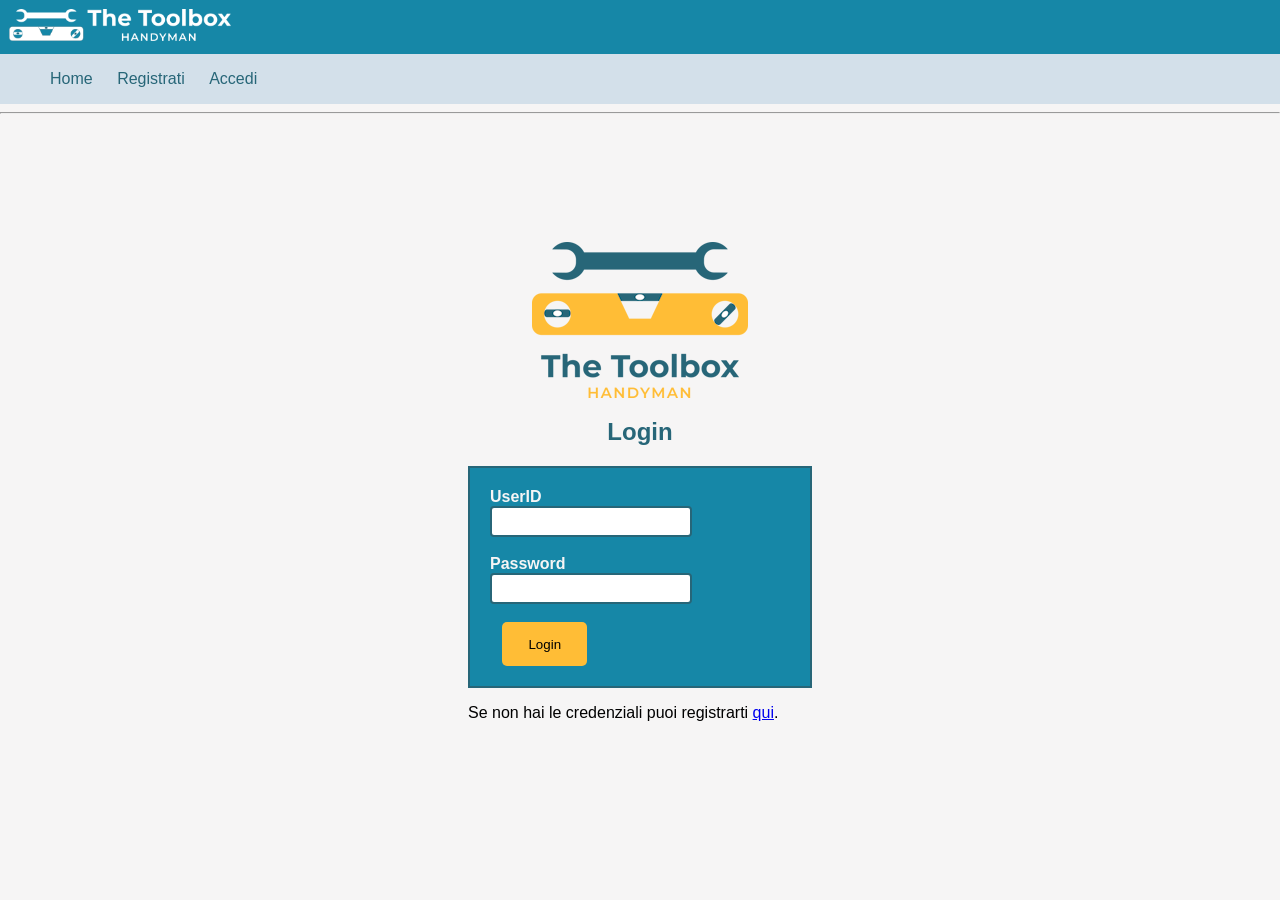
==== html/login.html @ 20d8456d "index e stile di login e signup" ====
<!DOCTYPE html>
<html lang="it">
    <head>
        <meta charset="utf-8">
        <link rel="stylesheet" type="text/css" href="../css/login.css"> 
        <link rel="stylesheet" type="text/css" href="../css/homepage.css"> 
    </head>
<body>
    <header>
    
        <img class="imglogo" src="../img/logo.png" alt="Logo" > <span>&nbsp;</span>
    
      </header>
   <nav>
    <ul>
      <li><a href="../index.html">Home</a></li>
   <!--   <li><a href="#" id="info" >Informazioni sul sito</a></li> -->
      <li><a href="../html/signUp.html">Registrati</a></li>
      <li><a href="./login.html">Accedi</a></li>
    </ul>
  </nav>
  <hr>
  <div class="loginmainContent" >
    <img src="../img/logocolor.png" alt="logo" />
     <h2>Login</h2>
     <div id="credenziali"> 
        <form action="./php/doLogin.php" method="GET" id="fcredenziali">
        UserID <br/> <input type="text" class="LoginInput" name="user"> <br/> <br/>
        Password <br/> <input type="password" class="LoginInput" name="pwd"> <br/>
        </br> &ensp;
        <input class="btn" type="submit" value="Login">
        </form>  
  <p>Se non hai le credenziali puoi registrarti <a href="signUp.html">qui</a>.</p>
    </div>
  </div>
</body>
---- css/login.css ----
body {
    background-color: #F6F5F5;
}

#fcredenziali {
    border: solid 2px #276678;
    background-color:#1687A7;
    color: #F6F5F5;
    padding: 20px;
    width: 300px;
    font-weight: bold;
   /* position: absolute;
    top: 50%;
    left: 50%;
    margin-left: -180px;*/
}


.loginmainContent{
    display: flex;
    justify-content:center;
    padding-top: 120px;
    align-items: center;
    flex-direction: column;
}
---- css/homepage.css ----
body {
    margin: 0px;
    padding: 0;
    font-family: Verdana, Arial, Serif;
    background-color: #F6F5F5;
  }

  header {
    background-color: #1687A7;
    color: #F6F5F5;
    padding: 9px;  /* ---------------------- */
  }
  .imglogo {
    height:32px;
    width: 222px;
  }
  
.handy-slogan {
    background-color: #276678;
    color: white;
    padding: 2rem 1rem;
    text-align: center;
}

.handy-slogan h1 {
  color: #FFBD36;
  font-size: 2.5rem;
   margin-bottom: 1rem;
}

.handy-slogan p {
    margin-bottom: 2rem;
    color: #e2e8f0;
}

.btn {
    display: inline-block;
    padding: 0.8rem 1.5rem;
    background-color: #FFBD36;
    color: black;
    text-decoration: none;
    border-radius: 5px;
    transition: background-color 0.3s; /* transizione di colore animata */
    border-color: transparent;
}

.btn:hover {
    background-color: #D3E0EA;
}

.btn-secondario {
  background-color: #1687A7;
  color:white;
}
.btn-secondario:hover {
  background-color: #FFBD36;
  color:black;
}
  /*-------------------------------------------*/
  .come-funziona {
    padding: 2rem 1rem;
    max-width: 1200px;
    margin: 0 auto;
}

.come-funziona h2 {
    text-align: center;
    margin-bottom: 2rem;
    color: #2d3748;
}

.steps {
    display: flex;
    justify-content: space-around;
    flex-wrap: wrap;
    gap: 2rem;
}

.step {
    flex: 1;
    min-width: 250px;
    text-align: center;
    padding: 1rem;
}

.num-step {
    background-color: #1687A7;
    color: white;
    width: 40px;
    height: 40px;
    border-radius: 50%;
    display: flex;
    align-items: center;
    justify-content: center;
    margin: 0 auto 1rem;
    font-weight: bold;
}
/*-------------------------------------------*/
.footer {
  background-color: #1687A7;
  color: white;
  padding: 1.2rem 1rem;
  text-align: center;
  position: fixed;
  /*display: flex;*/
  bottom: 0;
  width: 100%;
}

.footer p {
  max-width: 1200px;
  margin: 0 auto;
}
/*-------------------------------------------*/ 
.callimprese {
  background-color: white;
  padding: 2rem 0 2rem;
}
.boximprese {
  display: flex;          /* Abilita flexbox */
  justify-content: center; /* Centra orizzontalmente */
  gap: 20px;             /* Spazio tra i box */
}

.box {
  /*width: 200px;
  height: 200px;*/
  vertical-align: middle;
}
.callimprese h2 {
  text-align: center;
  margin-bottom: 2rem;
}
/*-------------------------------------------*/

input[type="text"], input[type="password"]  {
  width: 180px;
  padding: 6px 9px;
  border: 2px solid #276678;
  border-radius: 4px;
  outline: none;
}
/*-------------------------------------------*/
  nav {
    list-style: none;
    margin: 0;
    padding: 0;
    display: flex;
    justify-content: space-between;
    background-color: #D3E0EA;
    color: #276678;
  }

  nav li {
    display: inline-block;
    margin: 0 10px;
    color: #276678;
  }
  nav a {
    text-decoration: none;
    color: #276678;
  }

  .mainContent {
	padding: 12px 30px 12px 30px;
	}

	h1, h2 {
	  /*margin-left: 12px;*/
    color: #276678;
	}

.sottotitolo {
  font-size: smaller;
}

#logoutButton {
  color: #D3E0EA;
  background-color:  #276678;
  padding: 10px;
  font-weight: bold;
}

.UserInput {
  /*border: solid 2px #276678;
  height: 20px;
  width: 150px; */
  margin-bottom: 10px;
  margin-top: 3px;
  /*width: 180px;
  padding: 6px 9px;
  border: 2px solid #276678;
  border-radius: 4px;
  outline: none;*/
}
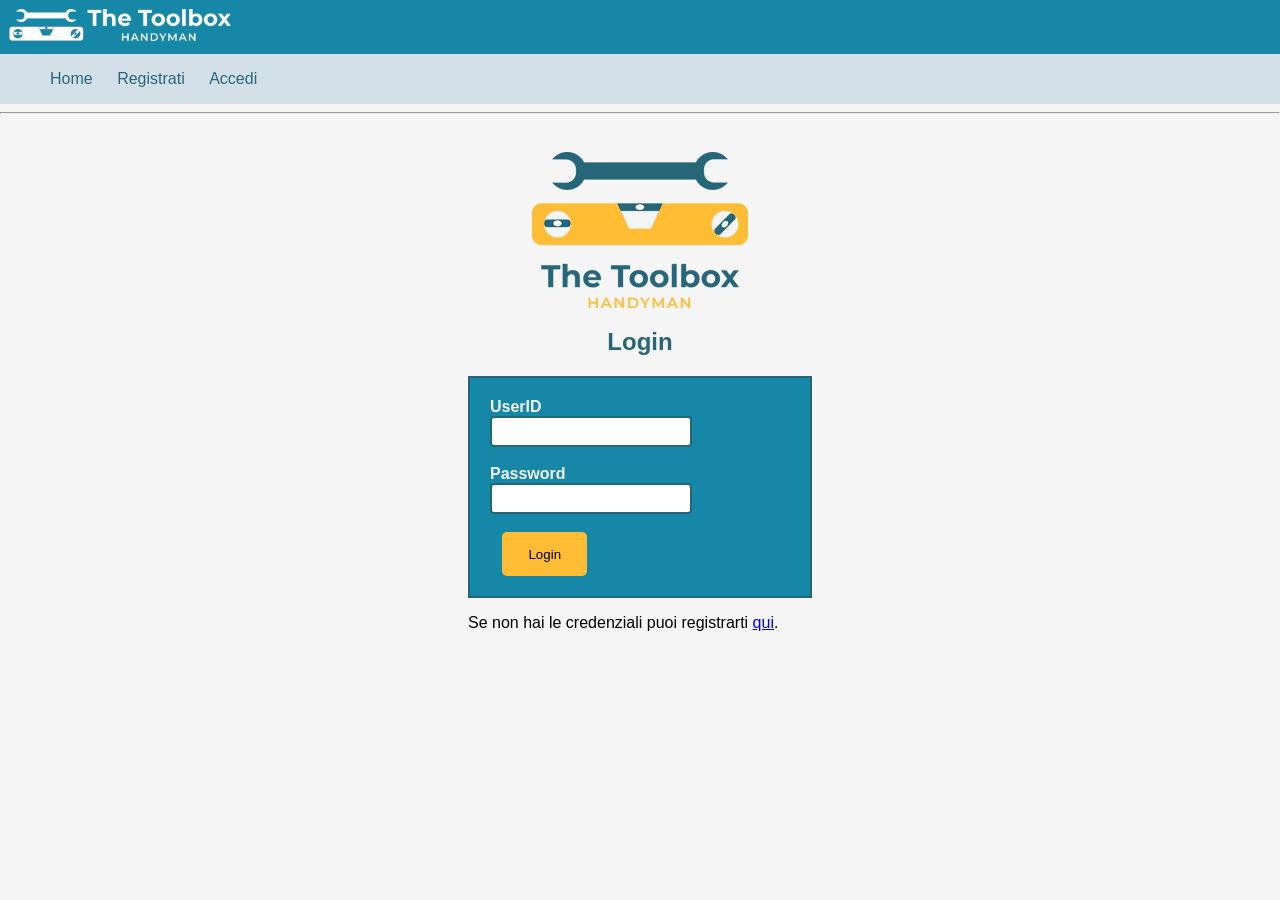
==== commit 6e6250a3: "riferimento a index.html, centratura nuova richiesta e format risposte" ====
--- a/html/login.html
+++ b/html/login.html
@@ -13,7 +13,7 @@
       </header>
    <nav>
     <ul>
-      <li><a href="../index.html">Home</a></li>
+      <li><a href="..../index.html">Home</a></li>
    <!--   <li><a href="#" id="info" >Informazioni sul sito</a></li> -->
       <li><a href="../html/signUp.html">Registrati</a></li>
       <li><a href="./login.html">Accedi</a></li>
@@ -24,7 +24,7 @@
     <img src="../img/logocolor.png" alt="logo" />
      <h2>Login</h2>
      <div id="credenziali"> 
-        <form action="./php/doLogin.php" method="GET" id="fcredenziali">
+        <form action="../php/doLogin.php" method="GET" id="fcredenziali">
         UserID <br/> <input type="text" class="LoginInput" name="user"> <br/> <br/>
         Password <br/> <input type="password" class="LoginInput" name="pwd"> <br/>
         </br> &ensp;
--- a/css/login.css
+++ b/css/login.css
@@ -19,7 +19,7 @@
 .loginmainContent{
     display: flex;
     justify-content:center;
-    padding-top: 120px;
+    padding-top: 30px;
     align-items: center;
     flex-direction: column;
 }
--- a/css/homepage.css
+++ b/css/homepage.css
@@ -133,12 +133,29 @@
 }
 /*-------------------------------------------*/
 
-input[type="text"], input[type="password"]  {
+input[type="text"], input[type="password"], input[type="date"]  {
   width: 180px;
   padding: 6px 9px;
   border: 2px solid #276678;
   border-radius: 4px;
   outline: none;
+}
+input[type="submit"], input[type="button"]  {
+  font-family:  Verdana, Arial, serif;
+  /*font-size: 16px;   */
+}
+
+select, textarea  {
+  padding: 6px 9px;
+  border: 2px solid #276678;
+  border-radius: 4px;
+  outline: none;
+  margin-bottom: 10px;
+}
+
+.usrwelcome {
+  font-size: small;
+  margin-left: 90px;
 }
 /*-------------------------------------------*/
   nav {
